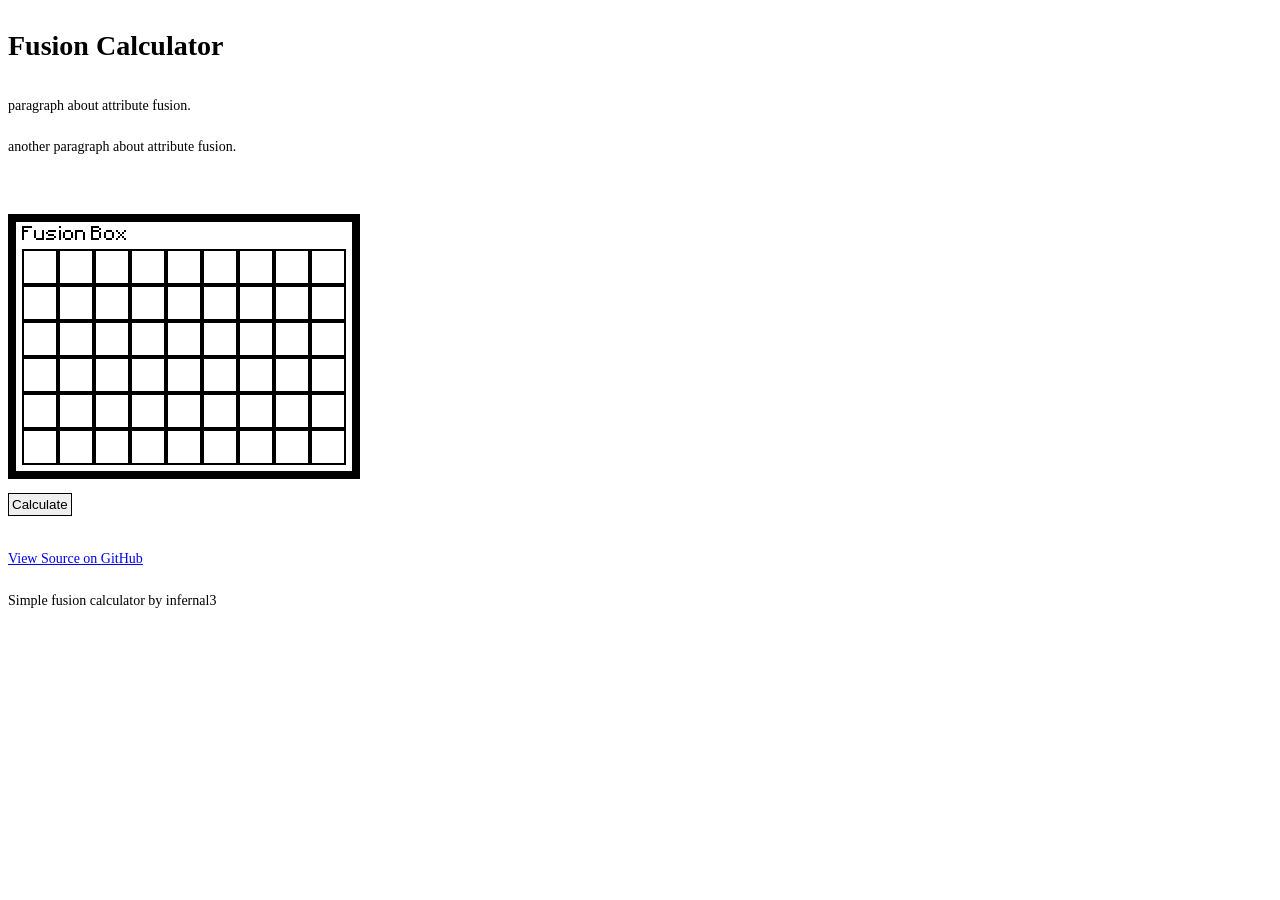
==== test.html @ 6226eda5 "feat: rearrange many files and other changes" ====
<!doctypehtml>
<html lang="en">
    <head>
        <meta charset="UTF-8"/>
        <title>Fusion Calculator | infernal3</title>
        <meta name="viewport" content="width=device-width, initial-scale=1" />
        <meta name="description" content="A simple attribute fusion calculator for Hypixel SkyBlock. Simulate the fusion of any two Attribute Shards and see which shards are output." />
        <!-- <link rel="canonical" href="https://infernal3.github.io/fusion-calculator" /> -->
        <link rel="apple-touch-icon" sizes="180x180" href="./assets/apple-touch-icon.png" />
        <link rel="icon" type="image/png" sizes="32x32" href="./assets/favicon-32x32.png" />
        <link rel="icon" type="image/png" sizes="16x16" href="./assets/favicon-16x16.png" />
        <!-- search engine optimization stuff. this is the first time i'm doing this by the way. -->
        <meta property="og:description" content="A simple attribute fusion calculator for Hypixel SkyBlock. Simulate the fusion of any two Attribute Shards and see which shards are output." />
        <meta property="og:title" content="Fusion Calculator | infernal3" />
        <!--
        <meta property="og:image" content="https://infernal3.github.io/fusion-calculator/assets/og-image.png" />
        <meta property="og:image:width" content="1200" />
        <meta property="og:image:height" content="630" />
        <meta property="og:url" content="https://infernal3.github.io/fusion-calculator" />
        -->
        <link rel="manifest" href="./site.webmanifest" />
        <script defer src="./src/main.js"></script>
        <link rel="stylesheet" href="./src/style.css" />
    </head>
    <body>
        <div id="loading" class="loading">
            <h1>Loading...</h1>
            <p>This shouldn't take more than 1 second.</p>
        </div>
        <div id="sticky">
            
        </div>
        <div id="app">
            <div id="tab1">
                <h1>Fusion Calculator</h1>
                <p>
                    paragraph about attribute fusion.
                    <br/>
                </p>
                <p>
                    another paragraph about attribute fusion.
                    <br/>
                </p>
                <br/>
                <div class="fusionbox" id="fusionbox">
                    <div class="fusionbox-header" id="fusionbox-header">Fusion Box</div>
                    <div class="fusionbox-row">
                        <span class="fusionbox-slot"><span class="fusionbox-slot-item"></span></span>
                        <span class="fusionbox-slot"><span class="fusionbox-slot-item"></span></span>
                        <span class="fusionbox-slot"><span class="fusionbox-slot-item"></span></span>
                        <span class="fusionbox-slot"><span class="fusionbox-slot-item"></span></span>
                        <span class="fusionbox-slot"><span class="fusionbox-slot-item"></span></span>
                        <span class="fusionbox-slot"><span class="fusionbox-slot-item"></span></span>
                        <span class="fusionbox-slot"><span class="fusionbox-slot-item"></span></span>
                        <span class="fusionbox-slot"><span class="fusionbox-slot-item"></span></span>
                        <span class="fusionbox-slot"><span class="fusionbox-slot-item"></span></span>
                    </div>
                    <div class="fusionbox-row">
                        <span class="fusionbox-slot"><span class="fusionbox-slot-item"></span></span>
                        <span class="fusionbox-slot"><span class="fusionbox-slot-item"></span></span>
                        <span class="fusionbox-slot"><span class="fusionbox-slot-item"></span></span>
                        <span class="fusionbox-slot"><span class="fusionbox-slot-item"></span></span>
                        <span class="fusionbox-slot"><span class="fusionbox-slot-item"></span></span>
                        <span class="fusionbox-slot"><span class="fusionbox-slot-item"></span></span>
                        <span class="fusionbox-slot"><span class="fusionbox-slot-item"></span></span>
                        <span class="fusionbox-slot"><span class="fusionbox-slot-item"></span></span>
                        <span class="fusionbox-slot"><span class="fusionbox-slot-item"></span></span>
                    </div>
                    <div class="fusionbox-row">
                        <span class="fusionbox-slot"><span class="fusionbox-slot-item"></span></span>
                        <span class="fusionbox-slot"><span class="fusionbox-slot-item"></span></span>
                        <span class="fusionbox-slot"><span class="fusionbox-slot-item"></span></span>
                        <span class="fusionbox-slot"><span class="fusionbox-slot-item"></span></span>
                        <span class="fusionbox-slot"><span class="fusionbox-slot-item"></span></span>
                        <span class="fusionbox-slot"><span class="fusionbox-slot-item"></span></span>
                        <span class="fusionbox-slot"><span class="fusionbox-slot-item"></span></span>
                        <span class="fusionbox-slot"><span class="fusionbox-slot-item"></span></span>
                        <span class="fusionbox-slot"><span class="fusionbox-slot-item"></span></span>
                    </div>
                    <div class="fusionbox-row">
                        <span class="fusionbox-slot"><span class="fusionbox-slot-item"></span></span>
                        <span class="fusionbox-slot"><span class="fusionbox-slot-item"></span></span>
                        <span class="fusionbox-slot"><span class="fusionbox-slot-item"></span></span>
                        <span class="fusionbox-slot"><span class="fusionbox-slot-item"></span></span>
                        <span class="fusionbox-slot"><span class="fusionbox-slot-item"></span></span>
                        <span class="fusionbox-slot"><span class="fusionbox-slot-item"></span></span>
                        <span class="fusionbox-slot"><span class="fusionbox-slot-item"></span></span>
                        <span class="fusionbox-slot"><span class="fusionbox-slot-item"></span></span>
                        <span class="fusionbox-slot"><span class="fusionbox-slot-item"></span></span>
                    </div>
                    <div class="fusionbox-row">
                        <span class="fusionbox-slot"><span class="fusionbox-slot-item"></span></span>
                        <span class="fusionbox-slot"><span class="fusionbox-slot-item"></span></span>
                        <span class="fusionbox-slot"><span class="fusionbox-slot-item"></span></span>
                        <span class="fusionbox-slot"><span class="fusionbox-slot-item"></span></span>
                        <span class="fusionbox-slot"><span class="fusionbox-slot-item"></span></span>
                        <span class="fusionbox-slot"><span class="fusionbox-slot-item"></span></span>
                        <span class="fusionbox-slot"><span class="fusionbox-slot-item"></span></span>
                        <span class="fusionbox-slot"><span class="fusionbox-slot-item"></span></span>
                        <span class="fusionbox-slot"><span class="fusionbox-slot-item"></span></span>
                    </div>
                    <div class="fusionbox-row">
                        <span class="fusionbox-slot"><span class="fusionbox-slot-item"></span></span>
                        <span class="fusionbox-slot"><span class="fusionbox-slot-item"></span></span>
                        <span class="fusionbox-slot"><span class="fusionbox-slot-item"></span></span>
                        <span class="fusionbox-slot"><span class="fusionbox-slot-item"></span></span>
                        <span class="fusionbox-slot"><span class="fusionbox-slot-item"></span></span>
                        <span class="fusionbox-slot"><span class="fusionbox-slot-item"></span></span>
                        <span class="fusionbox-slot"><span class="fusionbox-slot-item"></span></span>
                        <span class="fusionbox-slot"><span class="fusionbox-slot-item"></span></span>
                        <span class="fusionbox-slot"><span class="fusionbox-slot-item"></span></span>
                    </div>
                </div>
                <br />
                <button id="calculate">Calculate</button>
                <br />
                <div id="results"></div>
                <br />
                <a href="https://github.com/infernal3/fusion-calculator/">View Source on GitHub</a>
                <br />
                <p>Simple fusion calculator by infernal3</p>
            </div>
        </div>
    </body>
</html>
---- src/style.css ----
div {
    display: block;
}

button {
    user-select: none;
    -webkit-user-select: none;
    padding: 3px;
    border: 1px solid black;
    text-align: center;
    vertical-align: center;
}

@font-face {
  font-family: 'Minecraft';
  src: url('../assets/minecraftfont.woff') format('woff');
  font-style: normal;
  font-display: swap;
}

#app {
    direction: ltr;
    unicode-bidi: isolate;
    line-height: 1.95;
    font-size: 14px;
}

div.loading > h1 {
    font-size: 48px;
    text-align: center;
    vertical-align: center;
    top: calc(50% - 64px);
    color: white;
}

div.loading > p {
    text-align: center;
    vertical-align: center;
    font-size: 18px;
    color: white;
}

div.loading {
    background: black;
    width: 100%;
    height: 100%;
    left: 0;
    height: 0;
    position: absolute;
    z-index: 100;
}

.fusionbox {
    display: inline-block;
    position: relative;
    background-color: "#c6c6c6";
    margin: 12px 0;
    padding: 6px;
    width: fit-content;
    text-align: left;
    user-select: none;
    -webkit-user-select: none;
    white-space: nowrap;
    vertical-align: bottom;
    border-style: solid;
    border-width: 8px;
    background-clip: padding-box;
}
.fusionbox > .fusionbox-header {
    margin-top: -10.5px;
}
.fusionbox-header {
    font-family: "Minecraft", monospace, sans-serif;
    display: block;
    font-size: 16px;
    color: "#3f3f3f";
    letter-spacing: 0.2px;
    text-overflow: clip;
    overflow-x: auto;
    overflow-y: hidden;
    width: 1px;
    min-width: 100%;
}
.fusionbox > * {
    vertical-align: top;
}
.fusionbox .fusionbox-row {
    display: flex;
}
.fusionbox-slot {
    display: inline-block;
    position: relative;
    border: 2px solid;
    border-top-color: "#373737";
    border-right-color: "#fff";
    border-bottom-color: "#fff";
    border-left-color: "#373737";
    background-position-x: center;
    background-position-y: center;
    background-size: 32px 32px;
    background-repeat: no-repeat;
    background-color: "#8b8b8b";
    width: 32px;
    height: 32px;
    font-size: 16px;
    line-height: 1;
    text-align: left;
    vertical-align: bottom;
    box-sizing: content-box;
}
.fusionbox-slot-item {
    position: relative;
    display: block;
    background-origin: content-box;
    background-clip: content-box;
    width: 32px;
    height: 32px;
    top: -2px;
    left: -2px;
    padding: 2px;
}
.fusionbox-slot::before {
    bottom: -2px;
    left: -2px;
}
.fusionbox-slot::before, .fusionbox-slot::after {
    content: "";
    position: absolute;
    background-color: "#8b8b8b";
    height: 2px;
    width: 2px;
    pointer-events: none;
}
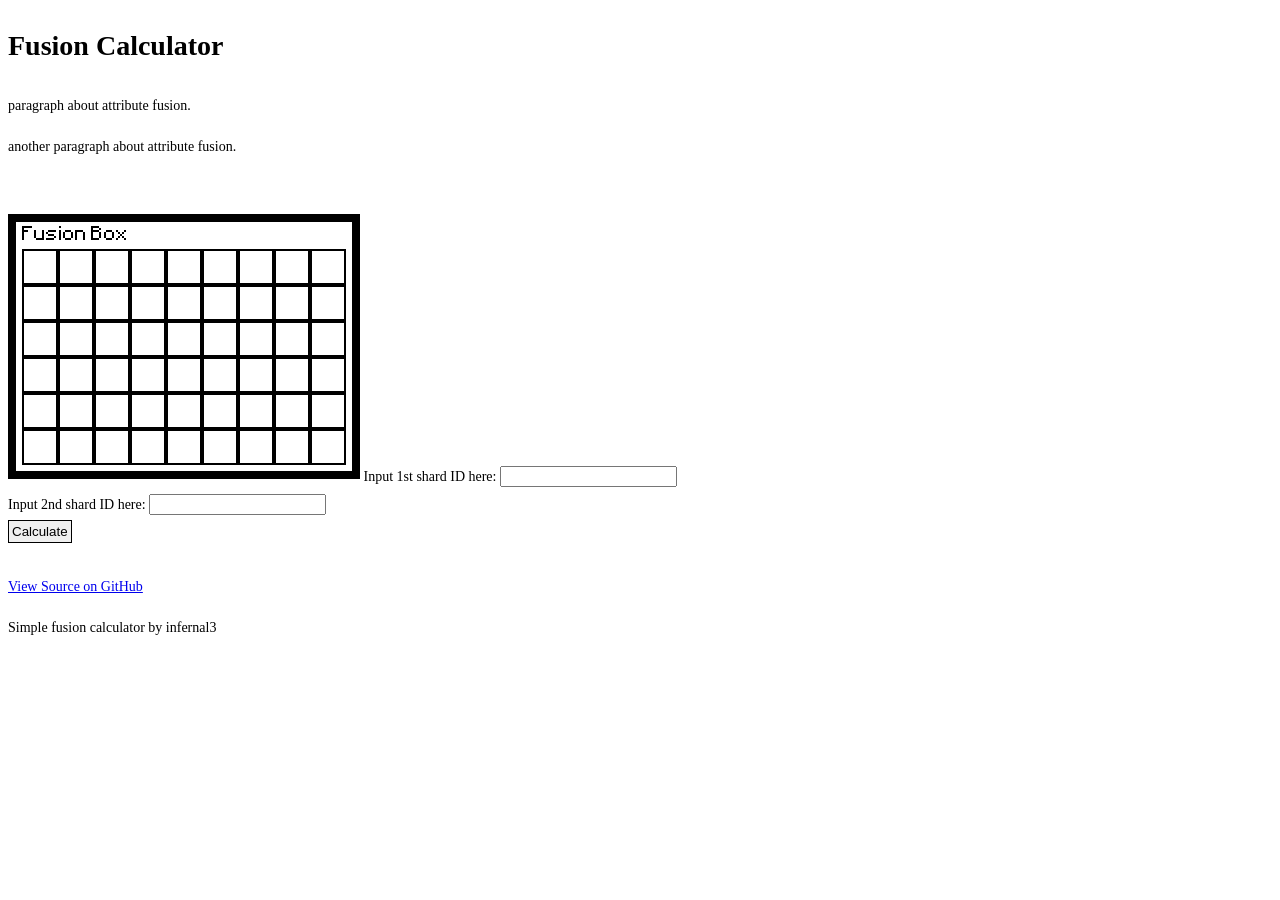
==== commit f97385ba: "feat: PLEASE WORK. adds the calculation event listener." ====
--- a/test.html
+++ b/test.html
@@ -1,7 +1,7 @@
-<!doctypehtml>
+<!doctype html>
 <html lang="en">
     <head>
-        <meta charset="UTF-8"/>
+        <meta charset="UTF-8" />
         <title>Fusion Calculator | infernal3</title>
         <meta name="viewport" content="width=device-width, initial-scale=1" />
         <meta name="description" content="A simple attribute fusion calculator for Hypixel SkyBlock. Simulate the fusion of any two Attribute Shards and see which shards are output." />
@@ -19,6 +19,7 @@
         <meta property="og:url" content="https://infernal3.github.io/fusion-calculator" />
         -->
         <link rel="manifest" href="./site.webmanifest" />
+        <script defer src="./src/specialFusionRecipes.js"></script>
         <script defer src="./src/main.js"></script>
         <link rel="stylesheet" href="./src/style.css" />
     </head>
@@ -27,21 +28,19 @@
             <h1>Loading...</h1>
             <p>This shouldn't take more than 1 second.</p>
         </div>
-        <div id="sticky">
-            
-        </div>
+        <div id="sticky"></div>
         <div id="app">
             <div id="tab1">
                 <h1>Fusion Calculator</h1>
                 <p>
                     paragraph about attribute fusion.
-                    <br/>
+                    <br />
                 </p>
                 <p>
                     another paragraph about attribute fusion.
-                    <br/>
+                    <br />
                 </p>
-                <br/>
+                <br />
                 <div class="fusionbox" id="fusionbox">
                     <div class="fusionbox-header" id="fusionbox-header">Fusion Box</div>
                     <div class="fusionbox-row">
@@ -111,6 +110,9 @@
                         <span class="fusionbox-slot"><span class="fusionbox-slot-item"></span></span>
                     </div>
                 </div>
+                <span class="no-select">Input 1st shard ID here: </span><input type="text" id="input1" />
+                <br />
+                <span class="no-select">Input 2nd shard ID here: </span><input type="text" id="input2" />
                 <br />
                 <button id="calculate">Calculate</button>
                 <br />
--- a/src/style.css
+++ b/src/style.css
@@ -12,10 +12,15 @@
 }
 
 @font-face {
-  font-family: 'Minecraft';
-  src: url('../assets/minecraftfont.woff') format('woff');
-  font-style: normal;
-  font-display: swap;
+    font-family: "Minecraft";
+    src: url("../assets/minecraftfont.woff") format("woff");
+    font-style: normal;
+    font-display: swap;
+}
+
+.no-select {
+    user-select: none;
+    -webkit-user-select: none;
 }
 
 #app {
@@ -123,7 +128,8 @@
     bottom: -2px;
     left: -2px;
 }
-.fusionbox-slot::before, .fusionbox-slot::after {
+.fusionbox-slot::before,
+.fusionbox-slot::after {
     content: "";
     position: absolute;
     background-color: "#8b8b8b";
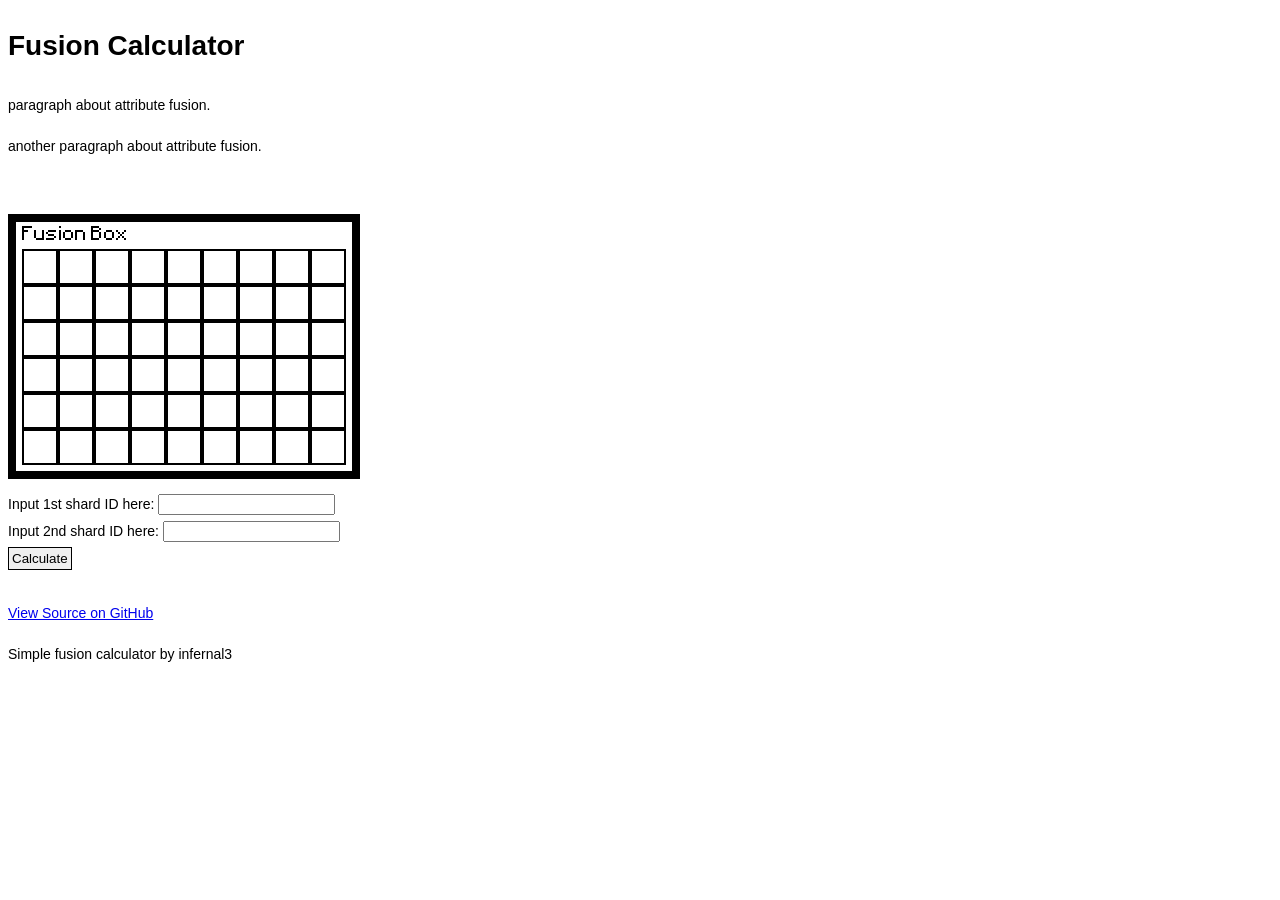
==== commit f7103506: "feat: add sans-serif font" ====
--- a/test.html
+++ b/test.html
@@ -110,6 +110,7 @@
                         <span class="fusionbox-slot"><span class="fusionbox-slot-item"></span></span>
                     </div>
                 </div>
+                <br />
                 <span class="no-select">Input 1st shard ID here: </span><input type="text" id="input1" />
                 <br />
                 <span class="no-select">Input 2nd shard ID here: </span><input type="text" id="input2" />
--- a/src/style.css
+++ b/src/style.css
@@ -1,3 +1,7 @@
+:root {
+    font-family: "Ubuntu", Arial, Helvetica, sans-serif;
+}
+
 div {
     display: block;
 }
@@ -15,6 +19,14 @@
     font-family: "Minecraft";
     src: url("../assets/minecraftfont.woff") format("woff");
     font-style: normal;
+    font-display: swap;
+}
+
+@font-face {
+    font-family: "Ubuntu";
+    src: url("../assets/Ubuntu-Bold_min.ttf") format("ttf");
+    font-style: normal;
+    font-weight: 700;
     font-display: swap;
 }
 
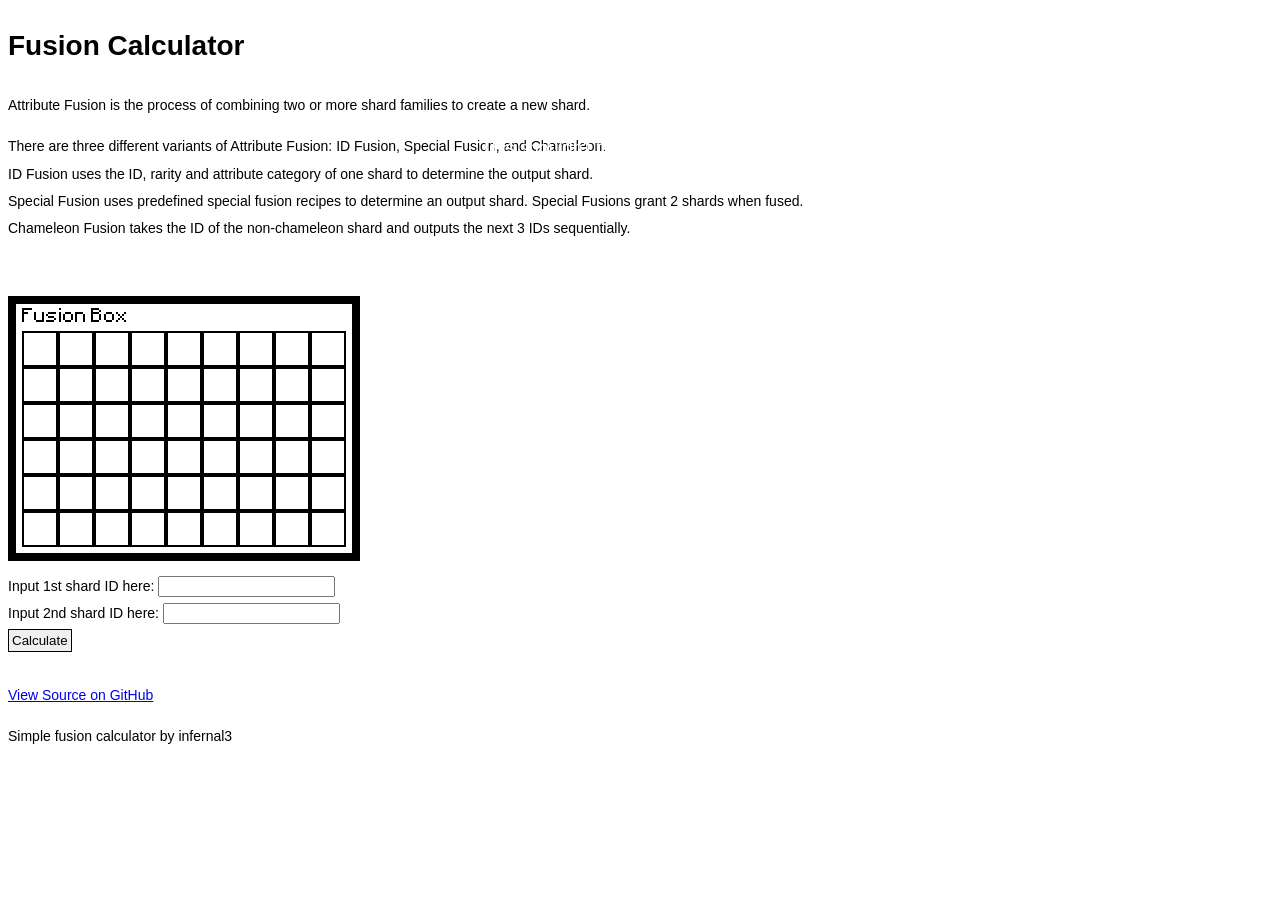
==== commit c1e3a8fe: "fix: move webmanifest files to assets" ====
--- a/test.html
+++ b/test.html
@@ -28,17 +28,21 @@
             <h1>Loading...</h1>
             <p>This shouldn't take more than 1 second.</p>
         </div>
-        <div id="sticky"></div>
+        <div class="sticky">
+            <div class="navigation-bar"></div>
+        </div>
         <div id="app">
             <div id="tab1">
                 <h1>Fusion Calculator</h1>
+                <p>Attribute Fusion is the process of combining two or more shard families to create a new shard.</p>
                 <p>
-                    paragraph about attribute fusion.
+                    There are three different variants of Attribute Fusion: ID Fusion, Special Fusion, and Chameleon.
                     <br />
-                </p>
-                <p>
-                    another paragraph about attribute fusion.
+                    ID Fusion uses the ID, rarity and attribute category of one shard to determine the output shard.
                     <br />
+                    Special Fusion uses predefined special fusion recipes to determine an output shard. Special Fusions grant 2 shards when fused.
+                    <br />
+                    Chameleon Fusion takes the ID of the non-chameleon shard and outputs the next 3 IDs sequentially.
                 </p>
                 <br />
                 <div class="fusionbox" id="fusionbox">
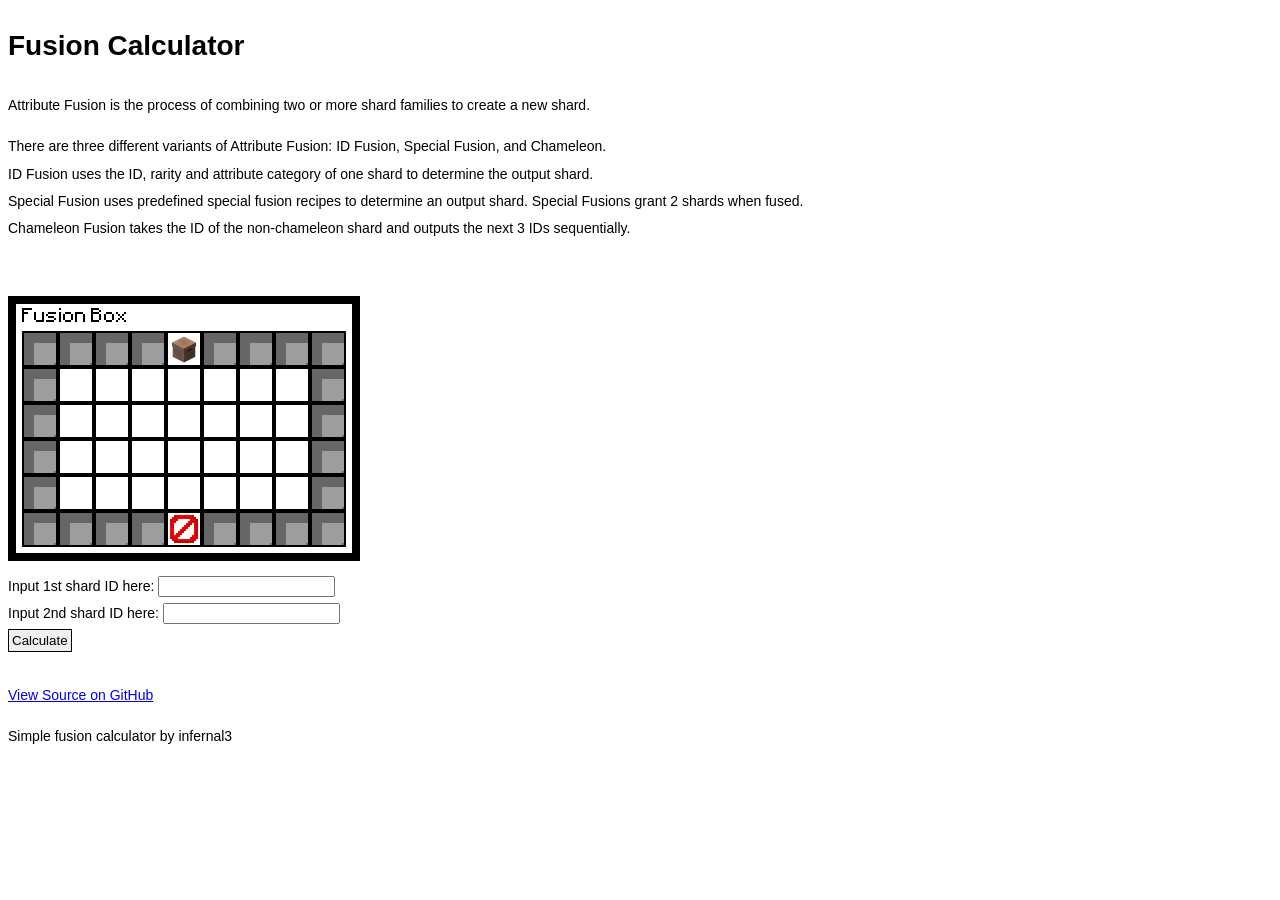
==== commit 145eae80: "feat: add icons to the fusion box" ====
--- a/test.html
+++ b/test.html
@@ -48,6 +48,18 @@
                 <div class="fusionbox" id="fusionbox">
                     <div class="fusionbox-header" id="fusionbox-header">Fusion Box</div>
                     <div class="fusionbox-row">
+                        <span class="fusionbox-slot"><span class="fusionbox-slot-item black-stained-glass-pane"></span></span>
+                        <span class="fusionbox-slot"><span class="fusionbox-slot-item black-stained-glass-pane"></span></span>
+                        <span class="fusionbox-slot"><span class="fusionbox-slot-item black-stained-glass-pane"></span></span>
+                        <span class="fusionbox-slot"><span class="fusionbox-slot-item black-stained-glass-pane"></span></span>
+                        <span class="fusionbox-slot"><span class="fusionbox-slot-item fusionbox-skull"></span></span>
+                        <span class="fusionbox-slot"><span class="fusionbox-slot-item black-stained-glass-pane"></span></span>
+                        <span class="fusionbox-slot"><span class="fusionbox-slot-item black-stained-glass-pane"></span></span>
+                        <span class="fusionbox-slot"><span class="fusionbox-slot-item black-stained-glass-pane"></span></span>
+                        <span class="fusionbox-slot"><span class="fusionbox-slot-item black-stained-glass-pane"></span></span>
+                    </div>
+                    <div class="fusionbox-row">
+                        <span class="fusionbox-slot"><span class="fusionbox-slot-item black-stained-glass-pane"></span></span>
                         <span class="fusionbox-slot"><span class="fusionbox-slot-item"></span></span>
                         <span class="fusionbox-slot"><span class="fusionbox-slot-item"></span></span>
                         <span class="fusionbox-slot"><span class="fusionbox-slot-item"></span></span>
@@ -55,10 +67,10 @@
                         <span class="fusionbox-slot"><span class="fusionbox-slot-item"></span></span>
                         <span class="fusionbox-slot"><span class="fusionbox-slot-item"></span></span>
                         <span class="fusionbox-slot"><span class="fusionbox-slot-item"></span></span>
-                        <span class="fusionbox-slot"><span class="fusionbox-slot-item"></span></span>
-                        <span class="fusionbox-slot"><span class="fusionbox-slot-item"></span></span>
+                        <span class="fusionbox-slot"><span class="fusionbox-slot-item black-stained-glass-pane"></span></span>
                     </div>
                     <div class="fusionbox-row">
+                        <span class="fusionbox-slot"><span class="fusionbox-slot-item black-stained-glass-pane"></span></span>
                         <span class="fusionbox-slot"><span class="fusionbox-slot-item"></span></span>
                         <span class="fusionbox-slot"><span class="fusionbox-slot-item"></span></span>
                         <span class="fusionbox-slot"><span class="fusionbox-slot-item"></span></span>
@@ -66,10 +78,10 @@
                         <span class="fusionbox-slot"><span class="fusionbox-slot-item"></span></span>
                         <span class="fusionbox-slot"><span class="fusionbox-slot-item"></span></span>
                         <span class="fusionbox-slot"><span class="fusionbox-slot-item"></span></span>
-                        <span class="fusionbox-slot"><span class="fusionbox-slot-item"></span></span>
-                        <span class="fusionbox-slot"><span class="fusionbox-slot-item"></span></span>
+                        <span class="fusionbox-slot"><span class="fusionbox-slot-item black-stained-glass-pane"></span></span>
                     </div>
                     <div class="fusionbox-row">
+                        <span class="fusionbox-slot"><span class="fusionbox-slot-item black-stained-glass-pane"></span></span>
                         <span class="fusionbox-slot"><span class="fusionbox-slot-item"></span></span>
                         <span class="fusionbox-slot"><span class="fusionbox-slot-item"></span></span>
                         <span class="fusionbox-slot"><span class="fusionbox-slot-item"></span></span>
@@ -77,10 +89,10 @@
                         <span class="fusionbox-slot"><span class="fusionbox-slot-item"></span></span>
                         <span class="fusionbox-slot"><span class="fusionbox-slot-item"></span></span>
                         <span class="fusionbox-slot"><span class="fusionbox-slot-item"></span></span>
-                        <span class="fusionbox-slot"><span class="fusionbox-slot-item"></span></span>
-                        <span class="fusionbox-slot"><span class="fusionbox-slot-item"></span></span>
+                        <span class="fusionbox-slot"><span class="fusionbox-slot-item black-stained-glass-pane"></span></span>
                     </div>
                     <div class="fusionbox-row">
+                        <span class="fusionbox-slot"><span class="fusionbox-slot-item black-stained-glass-pane"></span></span>
                         <span class="fusionbox-slot"><span class="fusionbox-slot-item"></span></span>
                         <span class="fusionbox-slot"><span class="fusionbox-slot-item"></span></span>
                         <span class="fusionbox-slot"><span class="fusionbox-slot-item"></span></span>
@@ -88,30 +100,18 @@
                         <span class="fusionbox-slot"><span class="fusionbox-slot-item"></span></span>
                         <span class="fusionbox-slot"><span class="fusionbox-slot-item"></span></span>
                         <span class="fusionbox-slot"><span class="fusionbox-slot-item"></span></span>
-                        <span class="fusionbox-slot"><span class="fusionbox-slot-item"></span></span>
-                        <span class="fusionbox-slot"><span class="fusionbox-slot-item"></span></span>
+                        <span class="fusionbox-slot"><span class="fusionbox-slot-item black-stained-glass-pane"></span></span>
                     </div>
                     <div class="fusionbox-row">
-                        <span class="fusionbox-slot"><span class="fusionbox-slot-item"></span></span>
-                        <span class="fusionbox-slot"><span class="fusionbox-slot-item"></span></span>
-                        <span class="fusionbox-slot"><span class="fusionbox-slot-item"></span></span>
-                        <span class="fusionbox-slot"><span class="fusionbox-slot-item"></span></span>
-                        <span class="fusionbox-slot"><span class="fusionbox-slot-item"></span></span>
-                        <span class="fusionbox-slot"><span class="fusionbox-slot-item"></span></span>
-                        <span class="fusionbox-slot"><span class="fusionbox-slot-item"></span></span>
-                        <span class="fusionbox-slot"><span class="fusionbox-slot-item"></span></span>
-                        <span class="fusionbox-slot"><span class="fusionbox-slot-item"></span></span>
-                    </div>
-                    <div class="fusionbox-row">
-                        <span class="fusionbox-slot"><span class="fusionbox-slot-item"></span></span>
-                        <span class="fusionbox-slot"><span class="fusionbox-slot-item"></span></span>
-                        <span class="fusionbox-slot"><span class="fusionbox-slot-item"></span></span>
-                        <span class="fusionbox-slot"><span class="fusionbox-slot-item"></span></span>
-                        <span class="fusionbox-slot"><span class="fusionbox-slot-item"></span></span>
-                        <span class="fusionbox-slot"><span class="fusionbox-slot-item"></span></span>
-                        <span class="fusionbox-slot"><span class="fusionbox-slot-item"></span></span>
-                        <span class="fusionbox-slot"><span class="fusionbox-slot-item"></span></span>
-                        <span class="fusionbox-slot"><span class="fusionbox-slot-item"></span></span>
+                        <span class="fusionbox-slot"><span class="fusionbox-slot-item black-stained-glass-pane"></span></span>
+                        <span class="fusionbox-slot"><span class="fusionbox-slot-item black-stained-glass-pane"></span></span>
+                        <span class="fusionbox-slot"><span class="fusionbox-slot-item black-stained-glass-pane"></span></span>
+                        <span class="fusionbox-slot"><span class="fusionbox-slot-item black-stained-glass-pane"></span></span>
+                        <span class="fusionbox-slot"><span class="fusionbox-slot-item barrier"></span></span>
+                        <span class="fusionbox-slot"><span class="fusionbox-slot-item black-stained-glass-pane"></span></span>
+                        <span class="fusionbox-slot"><span class="fusionbox-slot-item black-stained-glass-pane"></span></span>
+                        <span class="fusionbox-slot"><span class="fusionbox-slot-item black-stained-glass-pane"></span></span>
+                        <span class="fusionbox-slot"><span class="fusionbox-slot-item black-stained-glass-pane"></span></span>
                     </div>
                 </div>
                 <br />
--- a/src/style.css
+++ b/src/style.css
@@ -136,6 +136,19 @@
     left: -2px;
     padding: 2px;
 }
+
+.fusionbox-slot-item.black-stained-glass-pane {
+    background-image: url("https://infernal3.github.io/fusion-calculator/assets/vanilla/Black_Stained_Glass_Pane.png");
+}
+
+.fusionbox-slot-item.barrier {
+    background-image: url("https://infernal3.github.io/fusion-calculator/assets/vanilla/Barrier.webp");
+}
+
+.fusionbox-slot-item.fusionbox-skull {
+    background-image: url("https://infernal3.github.io/fusion-calculator/assets/favicon-32x32.png");
+}
+
 .fusionbox-slot::before {
     bottom: -2px;
     left: -2px;
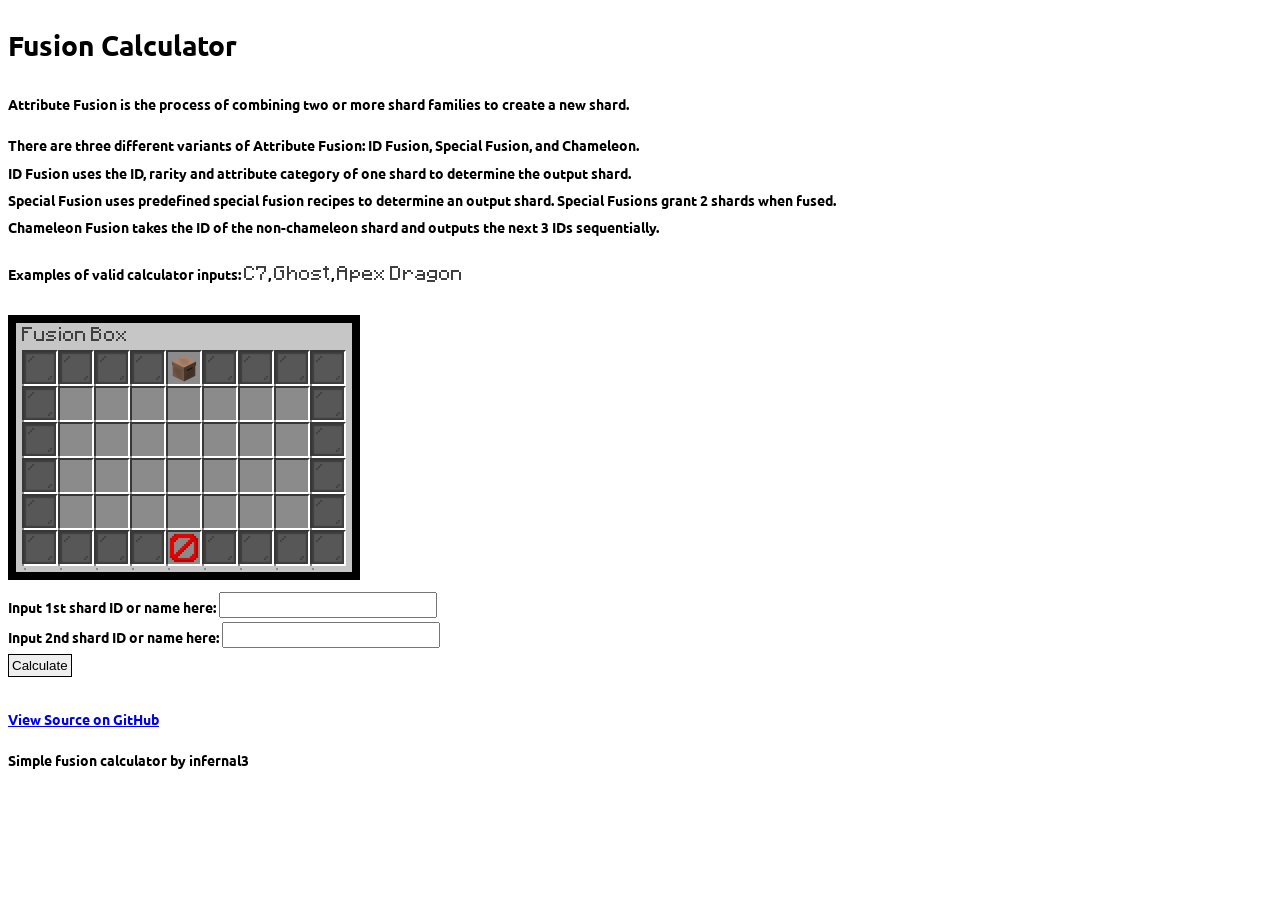
==== commit aee8f479: "feat: fusion box gui-like now has stuff inside part 1" ====
--- a/test.html
+++ b/test.html
@@ -6,22 +6,22 @@
         <meta name="viewport" content="width=device-width, initial-scale=1" />
         <meta name="description" content="A simple attribute fusion calculator for Hypixel SkyBlock. Simulate the fusion of any two Attribute Shards and see which shards are output." />
         <!-- <link rel="canonical" href="https://infernal3.github.io/fusion-calculator" /> -->
-        <link rel="apple-touch-icon" sizes="180x180" href="./assets/apple-touch-icon.png" />
-        <link rel="icon" type="image/png" sizes="32x32" href="./assets/favicon-32x32.png" />
-        <link rel="icon" type="image/png" sizes="16x16" href="./assets/favicon-16x16.png" />
+        <link rel="apple-touch-icon" sizes="180x180" href="assets/apple-touch-icon.png" />
+        <link rel="icon" type="image/png" sizes="32x32" href="assets/favicon-32x32.png" />
+        <link rel="icon" type="image/png" sizes="16x16" href="assets/favicon-16x16.png" />
         <!-- search engine optimization stuff. this is the first time i'm doing this by the way. -->
         <meta property="og:description" content="A simple attribute fusion calculator for Hypixel SkyBlock. Simulate the fusion of any two Attribute Shards and see which shards are output." />
         <meta property="og:title" content="Fusion Calculator | infernal3" />
         <!--
-        <meta property="og:image" content="https://infernal3.github.io/fusion-calculator/assets/og-image.png" />
+        <meta property="og:image" content="assets/og-image.png" />
         <meta property="og:image:width" content="1200" />
         <meta property="og:image:height" content="630" />
         <meta property="og:url" content="https://infernal3.github.io/fusion-calculator" />
         -->
-        <link rel="manifest" href="./site.webmanifest" />
-        <script defer src="./src/specialFusionRecipes.js"></script>
-        <script defer src="./src/main.js"></script>
-        <link rel="stylesheet" href="./src/style.css" />
+        <link rel="manifest" href="site.webmanifest" />
+        <script defer src="src/specialFusionRecipes.js"></script>
+        <script defer src="src/main.js"></script>
+        <link rel="stylesheet" href="style.css" />
     </head>
     <body>
         <div id="loading" class="loading">
@@ -44,7 +44,7 @@
                     <br />
                     Chameleon Fusion takes the ID of the non-chameleon shard and outputs the next 3 IDs sequentially.
                 </p>
-                <br />
+                <p>Examples of valid calculator inputs: <span class="minecraft-font">C7</span>, <span class="minecraft-font">Ghost</span>, <span class="minecraft-font">Apex Dragon</span></p>
                 <div class="fusionbox" id="fusionbox">
                     <div class="fusionbox-header" id="fusionbox-header">Fusion Box</div>
                     <div class="fusionbox-row">
@@ -115,9 +115,9 @@
                     </div>
                 </div>
                 <br />
-                <span class="no-select">Input 1st shard ID here: </span><input type="text" id="input1" />
+                <span class="no-select">Input 1st shard ID or name here: </span><input type="text" class="minecraft-font" id="input1" />
                 <br />
-                <span class="no-select">Input 2nd shard ID here: </span><input type="text" id="input2" />
+                <span class="no-select">Input 2nd shard ID or name here: </span><input type="text" class="minecraft-font" id="input2" />
                 <br />
                 <button id="calculate">Calculate</button>
                 <br />
--- a/style.css
+++ b/style.css
@@ -0,0 +1,171 @@
+:root {
+    font-family: "Ubuntu", Arial, Helvetica, sans-serif;
+}
+
+div {
+    display: block;
+}
+
+button {
+    user-select: none;
+    -webkit-user-select: none;
+    padding: 3px;
+    border: 1px solid black;
+    text-align: center;
+    vertical-align: center;
+}
+
+@font-face {
+    font-family: "Minecraft";
+    src: url("assets/minecraftfont.woff") format("woff");
+    font-style: normal;
+    font-display: swap;
+}
+
+@font-face {
+    font-family: "Ubuntu";
+    src: url("assets/Ubuntu-Bold_min.ttf") format("truetype");
+    font-style: normal;
+    font-weight: 700;
+    font-display: swap;
+}
+
+.no-select {
+    user-select: none;
+    -webkit-user-select: none;
+}
+
+#app {
+    direction: ltr;
+    unicode-bidi: isolate;
+    line-height: 1.95;
+    font-size: 14px;
+}
+
+div.loading > h1 {
+    font-size: 48px;
+    text-align: center;
+    vertical-align: center;
+    top: calc(50% - 64px);
+    color: white;
+}
+
+div.loading > p {
+    text-align: center;
+    vertical-align: center;
+    font-size: 18px;
+    color: white;
+}
+
+div.loading {
+    background: black;
+    width: 100%;
+    height: 100%;
+    left: 0;
+    height: 0;
+    position: absolute;
+    z-index: 100;
+}
+
+.fusionbox {
+    display: inline-block;
+    position: relative;
+    background-color: #c6c6c6;
+    margin: 12px 0;
+    padding: 6px;
+    width: fit-content;
+    text-align: left;
+    user-select: none;
+    -webkit-user-select: none;
+    white-space: nowrap;
+    vertical-align: bottom;
+    border-style: solid;
+    border-width: 8px;
+    background-clip: padding-box;
+}
+.fusionbox > .fusionbox-header {
+    margin-top: -10.5px;
+}
+
+.minecraft-font,
+.fusionbox-header {
+    font-family: "Minecraft", monospace, sans-serif;
+    font-size: 16px;
+    color: #3f3f3f;
+    letter-spacing: 0.2px;
+    text-overflow: clip;
+}
+
+.fusionbox-header {
+    display: block;
+    overflow-x: auto;
+    overflow-y: hidden;
+    width: 1px;
+    min-width: 100%;
+}
+.fusionbox > * {
+    vertical-align: top;
+}
+.fusionbox .fusionbox-row {
+    display: flex;
+}
+.fusionbox-slot {
+    display: inline-block;
+    position: relative;
+    border: 2px solid;
+    border-top-color: #373737;
+    border-right-color: #fff;
+    border-bottom-color: #fff;
+    border-left-color: #373737;
+    background-position-x: center;
+    background-position-y: center;
+    background-size: 32px 32px;
+    background-repeat: no-repeat;
+    background-color: #8b8b8b;
+    width: 32px;
+    height: 32px;
+    font-size: 16px;
+    line-height: 1;
+    text-align: left;
+    vertical-align: bottom;
+    box-sizing: content-box;
+}
+.fusionbox-slot-item {
+    position: relative;
+    display: block;
+    background-origin: content-box;
+    background-clip: content-box;
+    background-size: contain;
+    background-repeat: no-repeat;
+    width: 32px;
+    height: 32px;
+    top: -2px;
+    left: -2px;
+    padding: 2px;
+}
+
+.fusionbox-slot-item.black-stained-glass-pane {
+    background-image: url("assets/vanilla/Black_Stained_Glass_Pane.png");
+}
+
+.fusionbox-slot-item.barrier {
+    background-image: url("assets/vanilla/Barrier.webp");
+}
+
+.fusionbox-slot-item.fusionbox-skull {
+    background-image: url("assets/favicon-32x32.png");
+}
+
+.fusionbox-slot::before {
+    bottom: -2px;
+    left: -2px;
+}
+.fusionbox-slot::before,
+.fusionbox-slot::after {
+    content: "";
+    position: absolute;
+    background-color: #8b8b8b;
+    height: 2px;
+    width: 2px;
+    pointer-events: none;
+}
